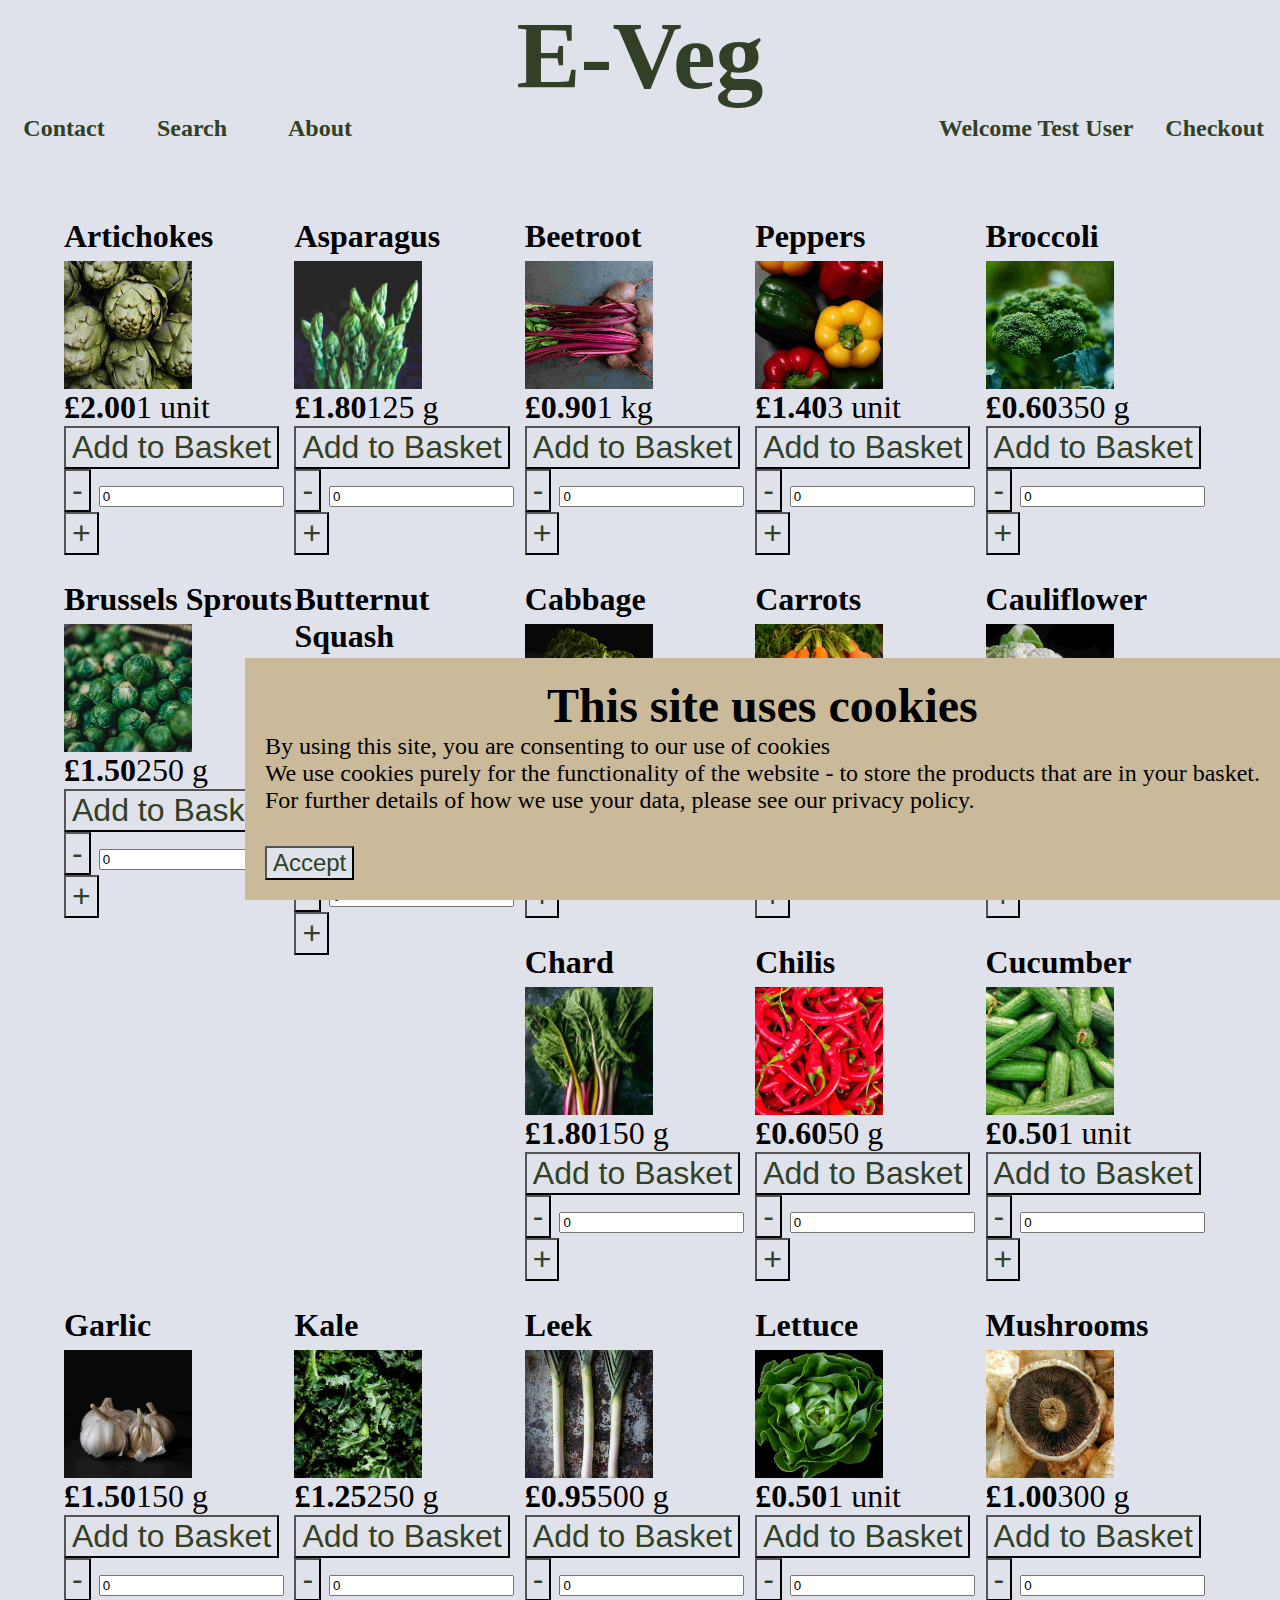
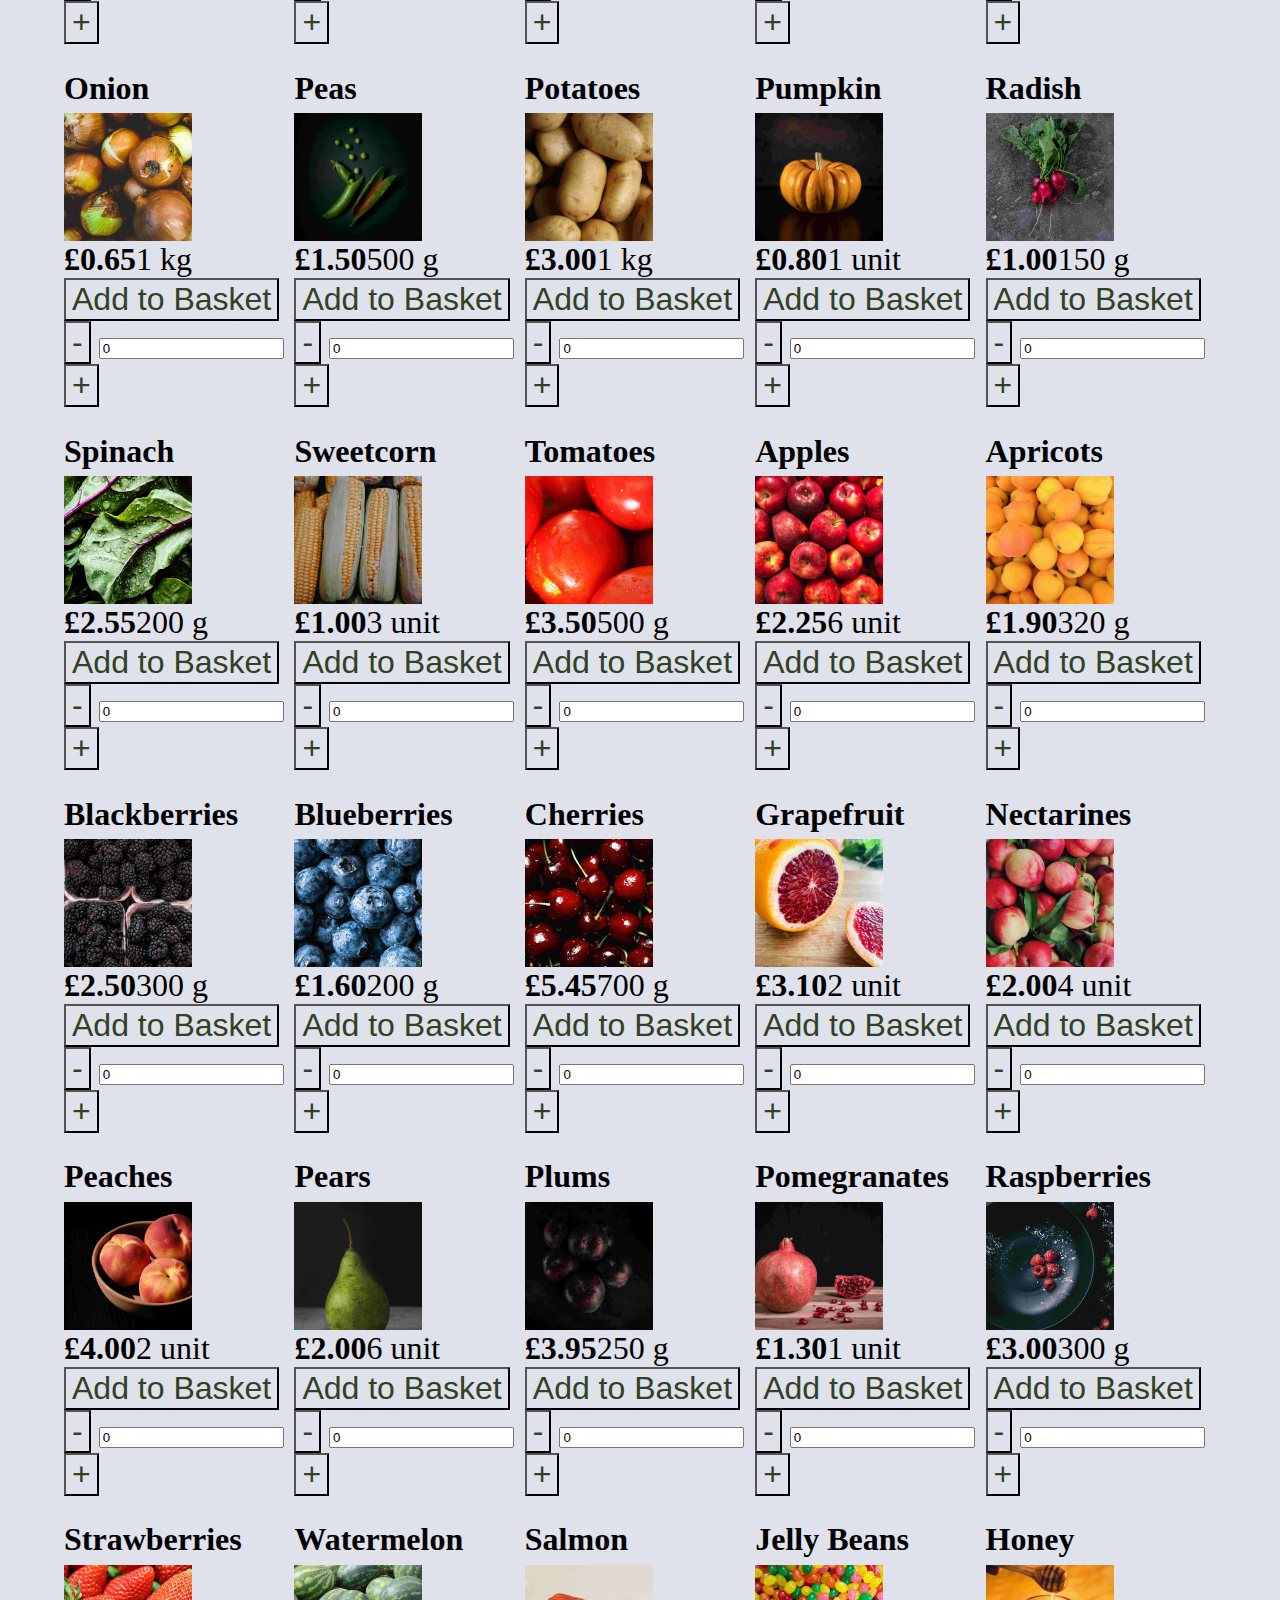
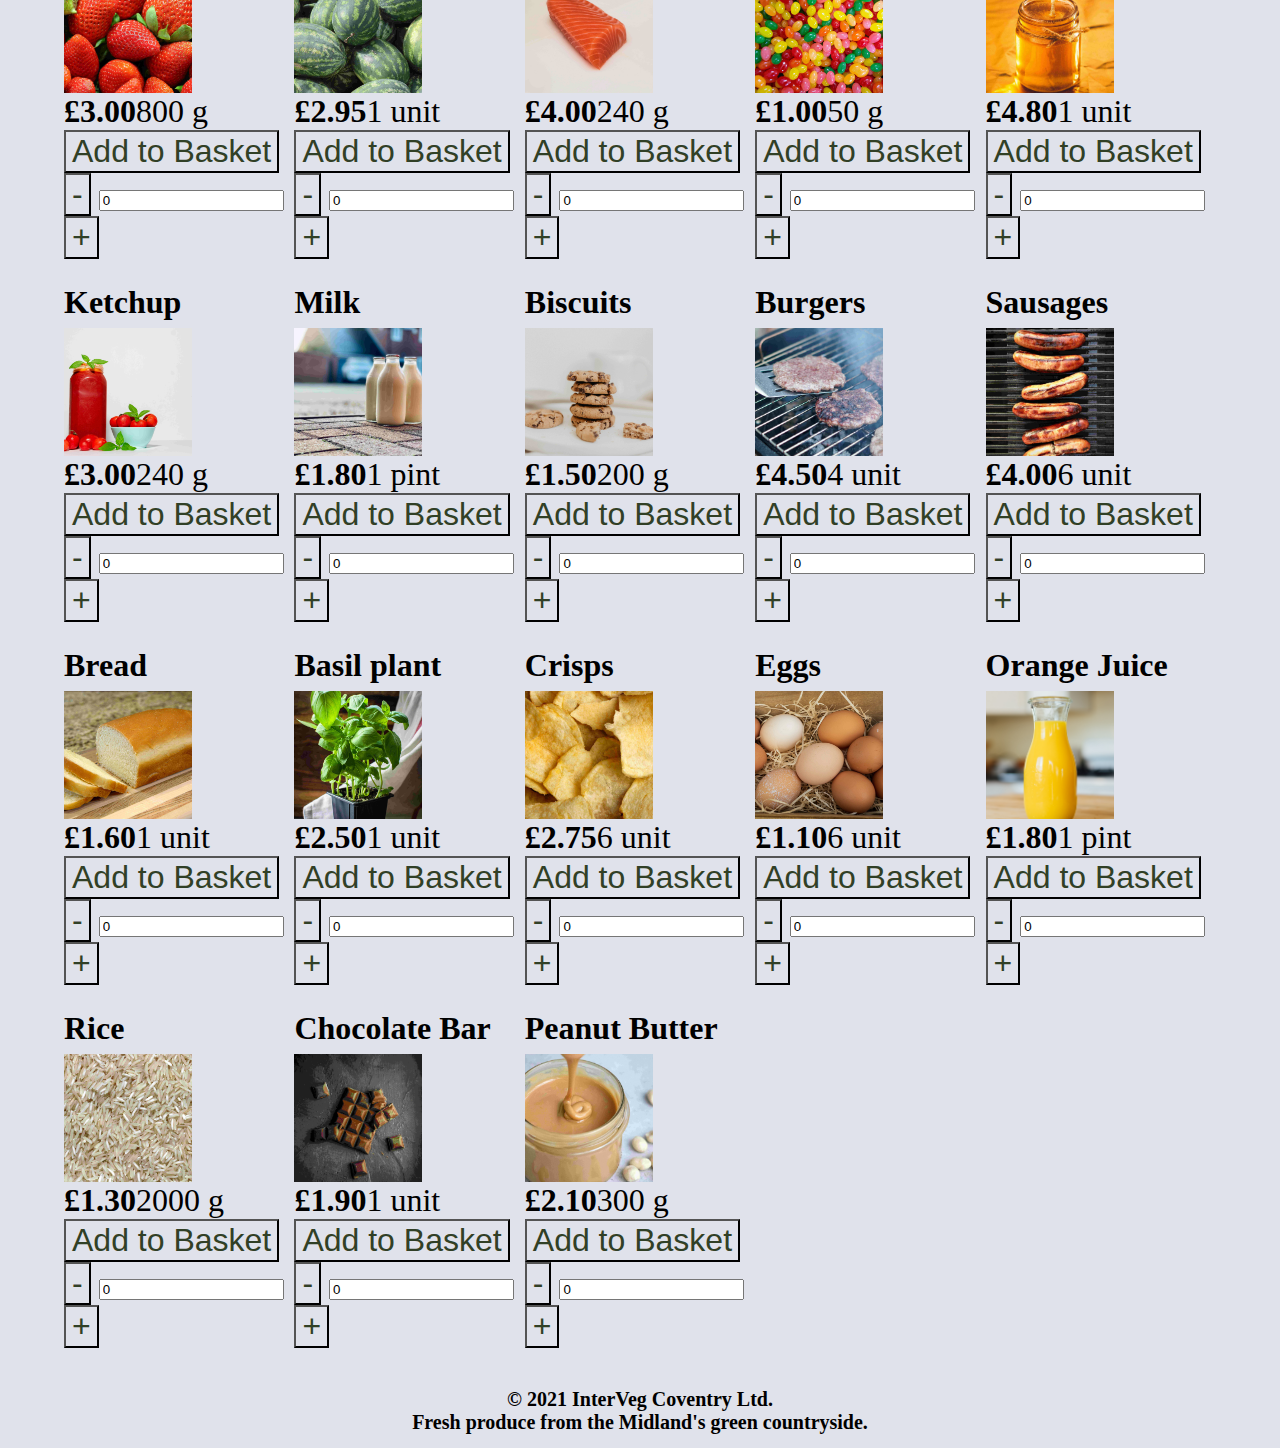
==== index.html @ a7860c66 "New item" ====
<!DOCTYPE html>
<html>
<head>
  <meta charset="UTF-8"/>
  <link rel="stylesheet" media="screen and (max-width: 600px)" href="shopmobile.css">
  <link rel="stylesheet" media="screen and (min-width: 601px)" href="shop.css">
  <link rel="stylesheet" href="common.css">
  <link rel="stylesheet" href="colours.css">
  <script src="products.js"></script>
  <script src="shop.js"></script>
  <title>E-Veg Shop</title>
</head>
<body>
    <div class="hero"><div class="title">E-Veg</div>
    <div class="navbar">
      <div class="toggle-wrapper">
      <a href="#" class="toggle-button">
        <span class="bar"></span>
        <span class="bar"></span>
        <span class="bar"></span>
      </a>
    </div>
      <div class="navbar-links">
        <ul>
          <li><a href="#"><span>Contact</span></a></li>
          <li><a id="search-link" href="#"><span>Search</span></a></li>
          <li><a href="#"><span>About</span></a></li>
          <li class="spacer">&nbsp;</li>
          <li class="welcome"><a>Welcome Test User</a></li>
          <li><a class="basket" href="checkout.html"><span>
            Checkout</span></a></li>
        </ul>
      </div>

    </div>

    <div class="search-bar">
      <input type="text" id="searchbox"></input>
      <div class="searchbuttons">
        <a id="searchbutton" href="#">
          <span>
            search
            </span>
        </a>
        <a id="closesearchbutton" href="#">

          <span>
            close
          </span>
        </a>
        
        </div>
    </div>
  </div>
    <div class="productList">

    </div>

    <div class="about">
      <div>&copy; 2021 InterVeg Coventry Ltd.</div>
      <div>Fresh produce from the Midland's green countryside.</div>
    </div>
    <div id="cookieMessage"><h1>This site uses cookies</h1>
    <p>By using this site, you are consenting to our use of cookies</p>
    <p>We use cookies purely for the functionality of the website - to store the products that are in your basket.</p>
    <p>For further details of how we use your data, please see our privacy policy.</p>
    <p><button id="acceptCookies">Accept</button></p>
    </div>
</body>
</html>
---- shopmobile.css ----
.credit{
    margin: 0.5em;
    text-align: right;
    font-size: xx-small;
}
---- shop.css ----
.shop-product-title{
    padding-bottom: 0.2em;
    padding-top: 0.8em;
    font-weight:bolder;
    font-size: 2rem;
}

.shop-product-price{
    font-weight: bold;
}

h1{
    text-align: center;
    font-size: xxx-large;
}
---- common.css ----
/*Common CSS to be shown on all versions (mobile/desktop)*/
.productBasketDiv{
    width: 8em;
}

button{
    background-color: var(--colour-2);
    color:var(--colour-1);
    font-size: 100%;
}

.shop-product-img img{
    width: 8rem;
    height: 8rem;
    object-fit: cover;
    vertical-align: middle;
}
.shop-product-desc{
    display:none;
}

.shop-product{
    font-size: 200%;
}

.shop-product-price{
    float:left;
}

.searchbuttons span{
    color: white;
    width: 1em;
    padding-left: 1em;
    padding-right: 1em;
    padding-top:0.25em;
    padding: 0 1em;
}
.search-bar.active{
    display:flex;
    font-size: large;
    justify-content: flex-end;
    /* padding-right: 1em; */
}


.searchbox{
    margin-right: 1em;
    border-radius: 2em;
    box-shadow: 5px 5px #808080;
    border:0;
    border-bottom:1px solid #555;  
    width:0;
    padding-left: 2em;
    padding-right: 2em;
    font-size: inherit;
    font-weight: bold;
    background-color:rgba(255,255,255,0.9);
    color: black;
    width: 20em;
}


.search-bar{
    display: none;
    padding-bottom: 18px;
    padding-top: 4px;
}

.searchbuttons a span{
    color: black;
}

html{
    --hero-height: 10em;
    --colour-1: hsl(var(--colour-1-h), var(--colour-1-s), var(--colour-1-l));
    --colour-2: hsl(var(--colour-2-h), var(--colour-2-s), var(--colour-2-l));
    --colour-3: hsl(var(--colour-3-h), var(--colour-3-s), var(--colour-3-l));
    --colour-4: hsl(var(--colour-4-h), var(--colour-4-s), var(--colour-4-l));
    --colour-5: hsl(var(--colour-5-h), var(--colour-5-s), var(--colour-5-l));
    --colour-6: hsl(var(--colour-6-h), var(--colour-6-s), var(--colour-6-l));
    --colour-7: hsl(var(--colour-7-h), var(--colour-7-s), var(--colour-7-l));

}


.shop-product{
    width: 20%;
    float: left;

}

.menu{
    position:absolute;
    height: 100%;
    border-right: solid 5px hsl(var(--colour-1-h),var(--colour-1-s),var(--colour-1-l));
}

.productList{
    margin-bottom: 2rem;
    margin-left: 2rem;
    margin-right: 2rem;
    padding-top:2rem;
    padding-bottom:2rem;
    padding-left:2rem;
    padding-right:2rem;
}

.navbar{
    height: 4em;
}

.navbar,li ul {
    display: flex;
    justify-content: left;
    align-items: center;
    color: white;
    padding-top: 0.5em;
}

.about{

    clear: both;
    height:20px;
    padding: 2em;
    font-size: 20px;
    font-weight: bold;
    text-align: center;
}



.navbar-links ul{
    margin: 0;
    padding: 0;
    display: flex;
    width: 100%;
    flex-wrap:wrap;
}

.navbar-links{
    display: flex;
    width: 100%;
}

.spacer{
    flex-grow: 1;
    /* width: 10%; */
}

.navbar-links li{
    list-style: none;
}

.navbar-links li a, .subnavbar-links li a{
    color: var(--colour-1);
    text-decoration: none;
    font-size:1.5em;
    font-weight: 600;
    min-width: 4em;
    text-align: center;
    padding: 0 1rem 0.5rem 1rem;
    display: block;
}

.navbar-links ul li span{
    padding-bottom:2px;
}
.navbar-links ul li ul{
    display:none;
}

.navbar-links ul li:hover ul{
    display:flex;
}

.navbar-links li ul{
    position:absolute;
    display: flex;
}
.toggle-wrapper{
    position:absolute;
    top: .75rem;
    right: 1rem;
    background: rgba(0,0,0,0.25) ;
    /* background: black; */
    padding: 1em;
}
.toggle-button{
    display:none;
    flex-direction: column;
    justify-content: space-between;
    width: 30px;
    height: 21px;
}

.toggle-button .bar{
    height: 3px;
    width: 100%;
    background-color:white;
    border-radius: 10px;
}

.toggle-wrapper{
    display: none;
}
#searchDesc{
    margin-top: 1em;
    font-size: 2em;
    margin-left: 4rem;
}

.hero:before {
    content: "";
    position: absolute;
    z-index: -1;
    display: block;
    width: 100%;
    height: var(--hero-height);
}

*{
    margin: 0;
    /* color: var(--colour-6); */
}

#basket{
    position:absolute;
    display:none;
    width: 20em;
    height: var(--hero-height);
    background-color: var(--colour-1);
    opacity: 1;
}

.hero{
    text-align: center;
    height: var(--hero-height);
}

.hero div.title{
    font-size: 6rem;
    font-weight: 900;
    width: 100%;
    height: calc(100% - 6rem);
    display: inline-block;
    color: var(--colour-1);
}

.imgspacer{
    display:inline-block;
    height:100%;
    vertical-align: middle;
}

#cookieMessage{
    position: fixed;
    right: 0px;
    bottom: 0px;
    background-color: hsl(var(--colour-4-h), var(--colour-4-s), var(--colour-4-l));
    padding: 20px;
    /* display: none; */
}

#acceptCookies{
    font-size: 100%;
    margin-top: 2rem;
}
p{
    font-size: 150%;
}

body{
    background-color: var(--colour-2);
    margin:0;
    padding: 0;
}

a{
    color: var(--colour-5);
}
a:visited{
    color: var(--colour-5);
}


form.customerDetails {
background: #f9f9f9;
border: 1px solid #c1c1c1;
width: 50%;
}

form.customerDetails label {
display: block;
}

form.customerDetails input {
width: 80%;
}
form.customerDetails button{
    margin-top:20px;
    display: block;
}

.checkoutList{
    width:50%;
    margin-bottom: 4rem;
    margin-top: 2rem;
}

.checkoutList{
    text-align: center;
}

.checkoutList tr td:nth-child(4){
    font-weight: bold;
}
.checkoutList tr:last-child{
    font-weight: bold;
}

.checkoutList tr:last-child td:first-child{
    text-align: right;
}
---- colours.css ----
html{

/*Hunter Green*/
  --colour-1-h: 95;
  --colour-1-s: 26%;
  --colour-1-l: 27%;


/*Light Periwinkle*/
  --colour-2-h: 233;
  --colour-2-s: 20%;
  --colour-2-l: 83%;


/*Safety Orange Blaze Orange*/
  --colour-3-h: 22;
  --colour-3-s: 100%;
  --colour-3-l: 50%;


/*Field Drab*/
  --colour-4-h: 39;
  --colour-4-s: 32%;
  --colour-4-l: 32%;


/*Black Chocolate*/
  --colour-5-h: 60;
  --colour-5-s: 15%;
  --colour-5-l: 12%;


/*Pine Tree*/
  --colour-6-h: 50;
  --colour-6-s: 22%;
  --colour-6-l: 16%;


/*Olive*/
  --colour-7-h: 55;
  --colour-7-s: 57%;
  --colour-7-l: 38%;


/*Dark Khaki*/
  --colour-8-h: 60;
  --colour-8-s: 41%;
  --colour-8-l: 64%;


/*Dark Khaki*/
  --colour-9-h: 60;
  --colour-9-s: 41%;
  --colour-9-l: 64%;


/*Light Periwinkle*/
  --colour-10-h: 233;
  --colour-10-s: 20%;
  --colour-10-l: 83%;


  --colour-1-l: 20%;

  --colour-2-l: 90%;

  --colour-3-l: 30%;

  --colour-4-l: 70%;

  --colour-5-l: 70%;

}
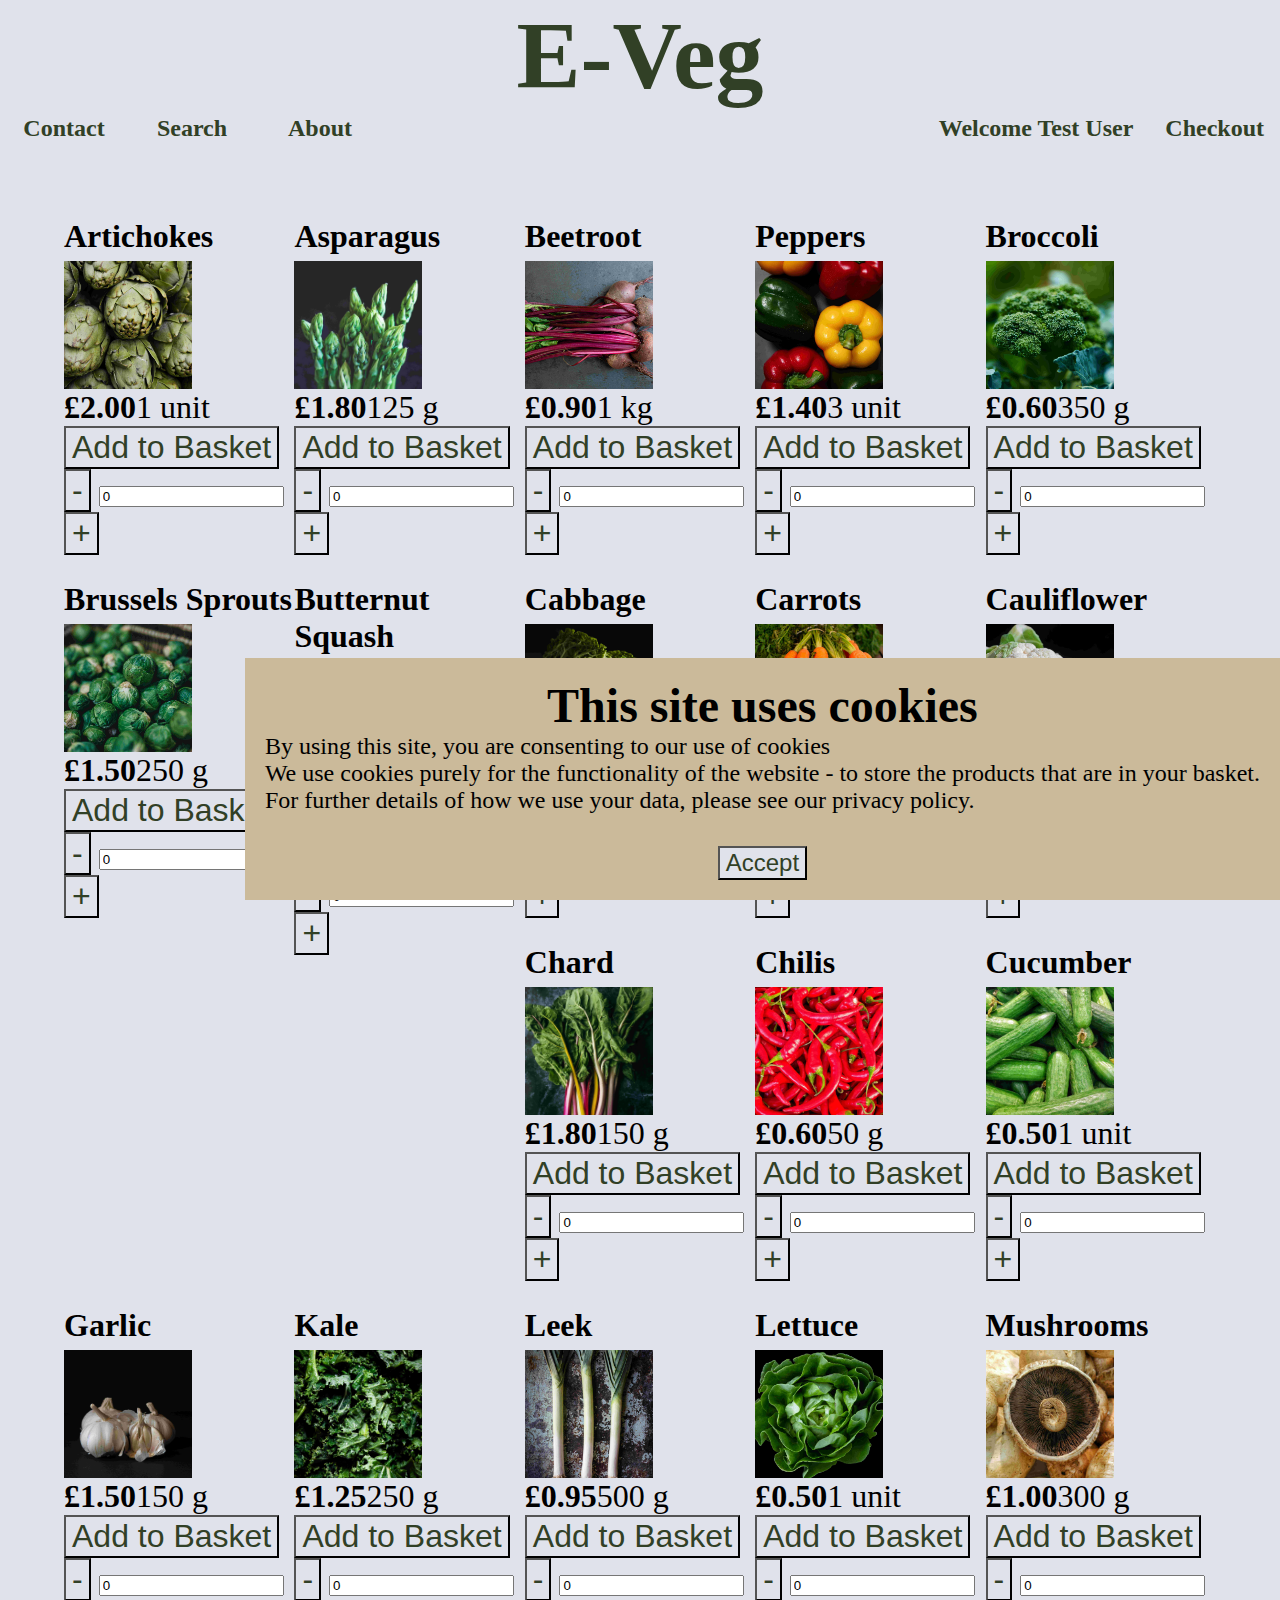
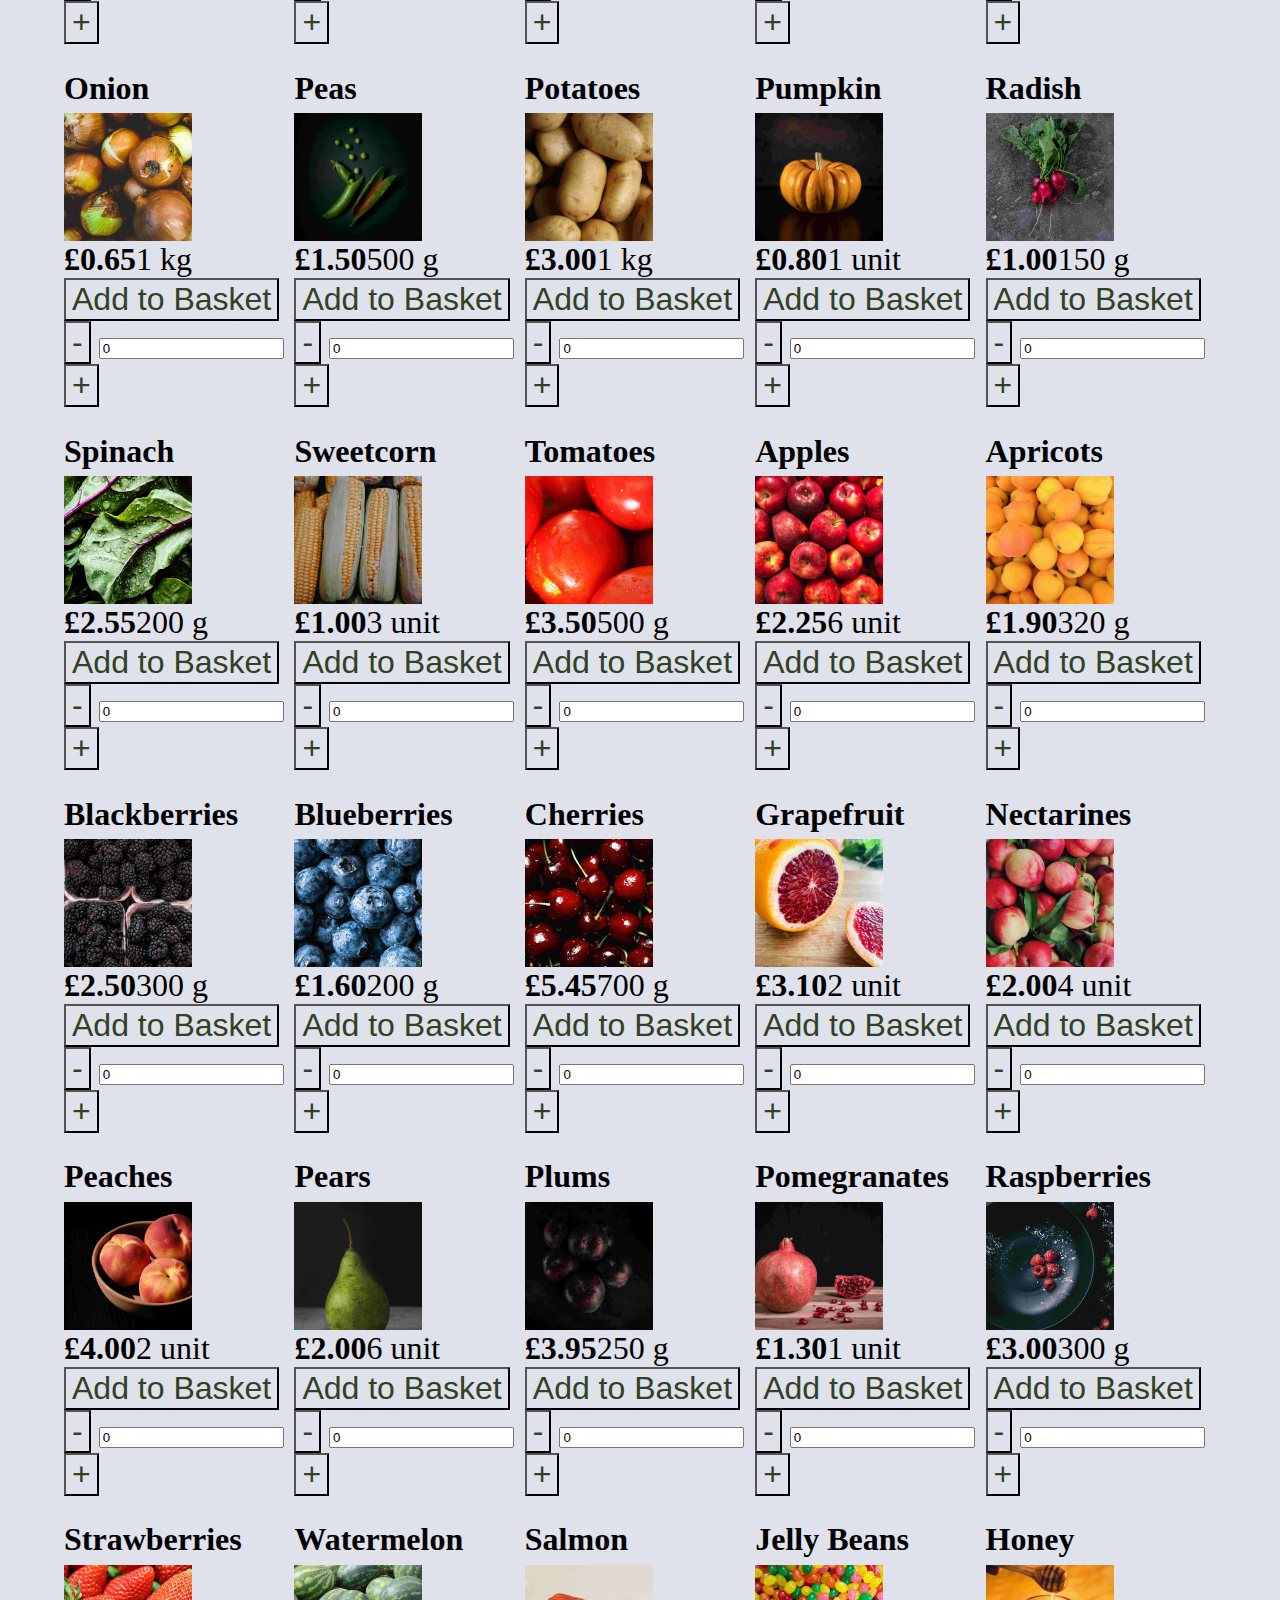
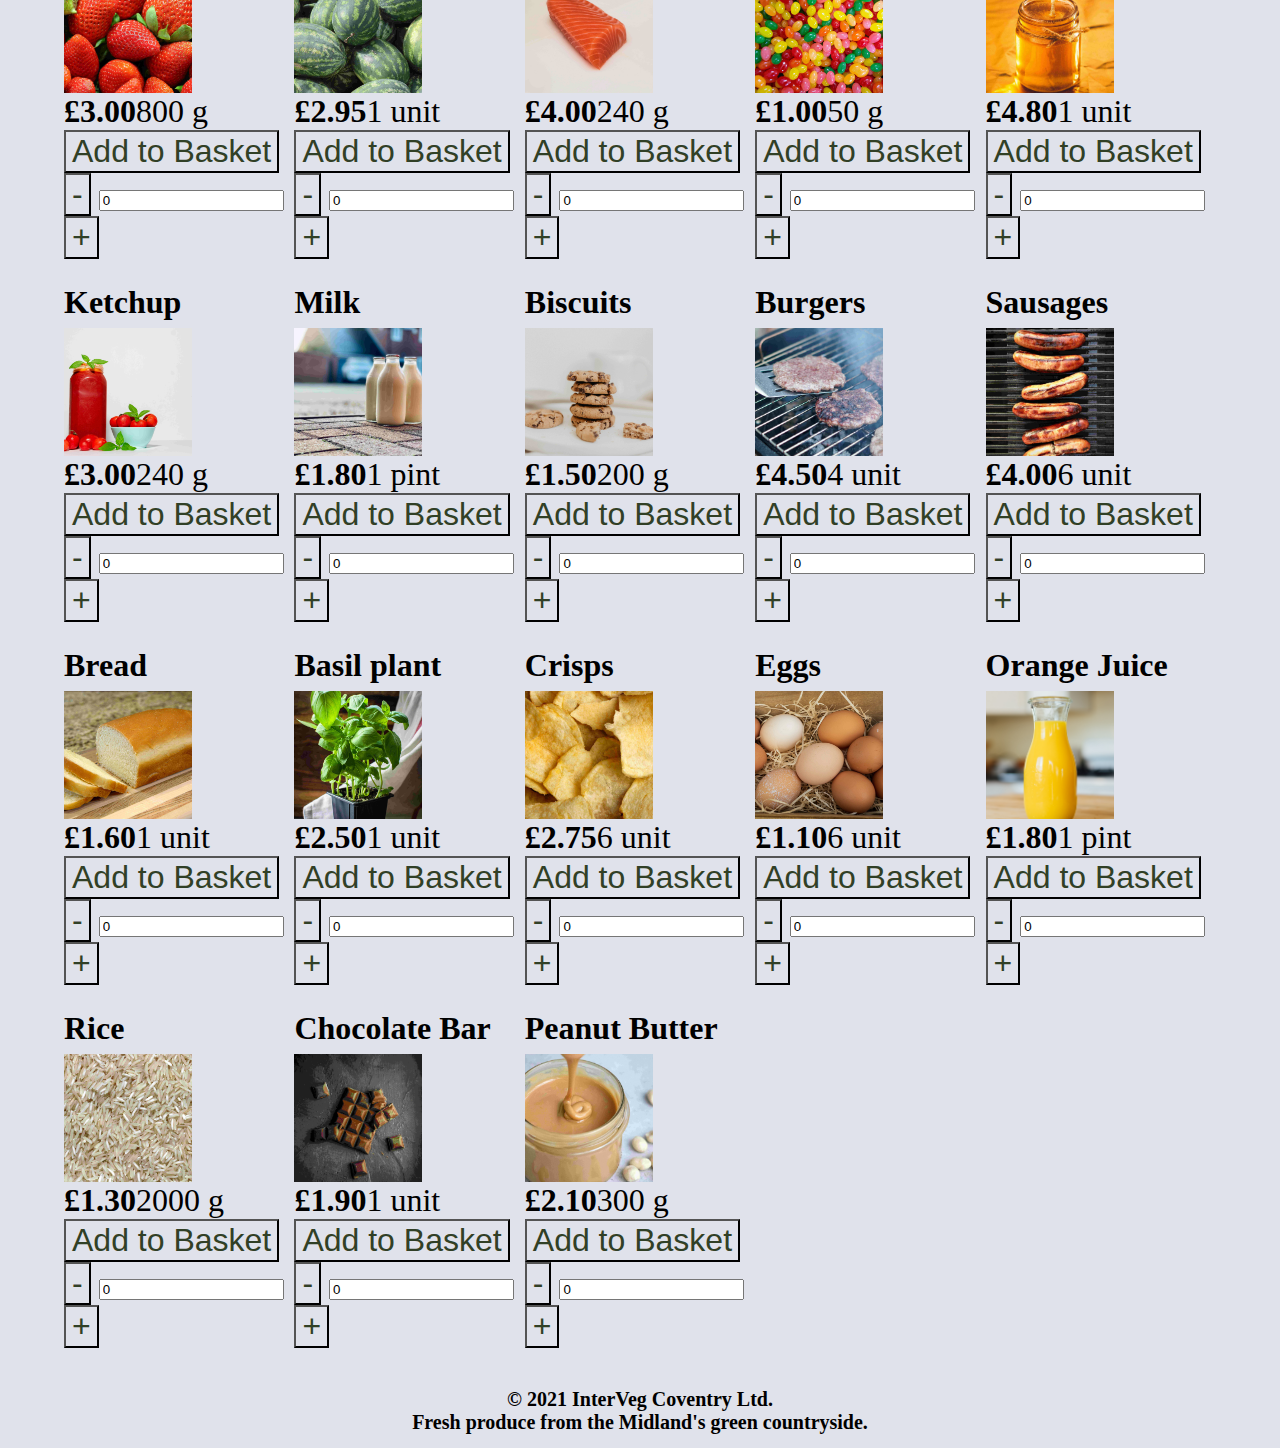
==== commit 61da3127: "Update index.html" ====
--- a/index.html
+++ b/index.html
@@ -64,7 +64,7 @@
     <p>By using this site, you are consenting to our use of cookies</p>
     <p>We use cookies purely for the functionality of the website - to store the products that are in your basket.</p>
     <p>For further details of how we use your data, please see our privacy policy.</p>
-    <p><button id="acceptCookies">Accept</button></p>
+    <p style="text-align:center"><button id="acceptCookies">Accept</button></p>
     </div>
 </body>
 </html>